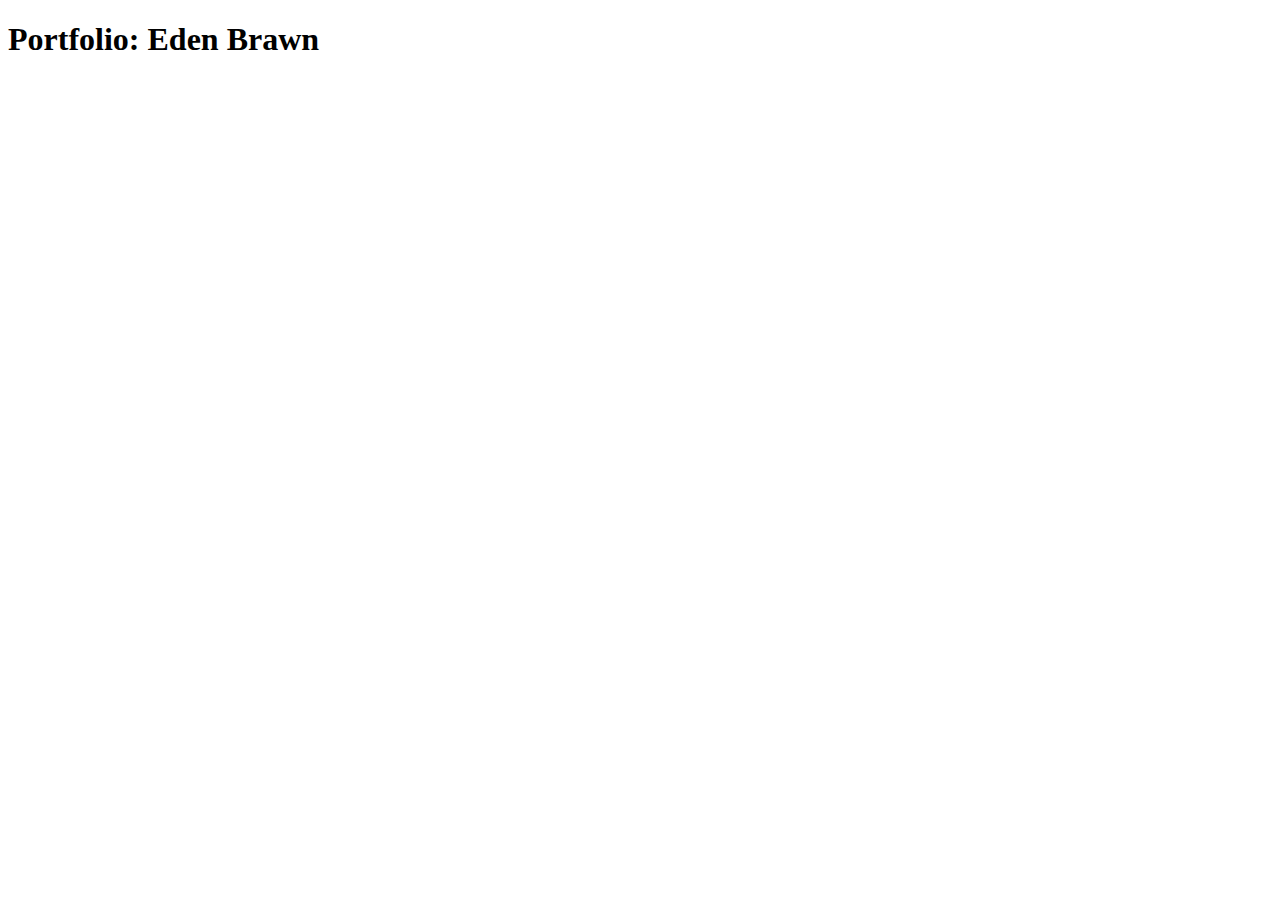
==== index1.html @ c50357f8 "commit9" ====
<!DOCTYPE html>
<html lang="en">
<head>
    <meta charset="UTF-8">
    <meta name="viewport" content="width=device-width, initial-scale=1.0">
    <meta http-equiv="X-UA-Compatible" content="ie=edge">
    <title>Portfolio</title>
</head>
<body>
    <h1>Portfolio: Eden Brawn</h1>
</body>
</html>
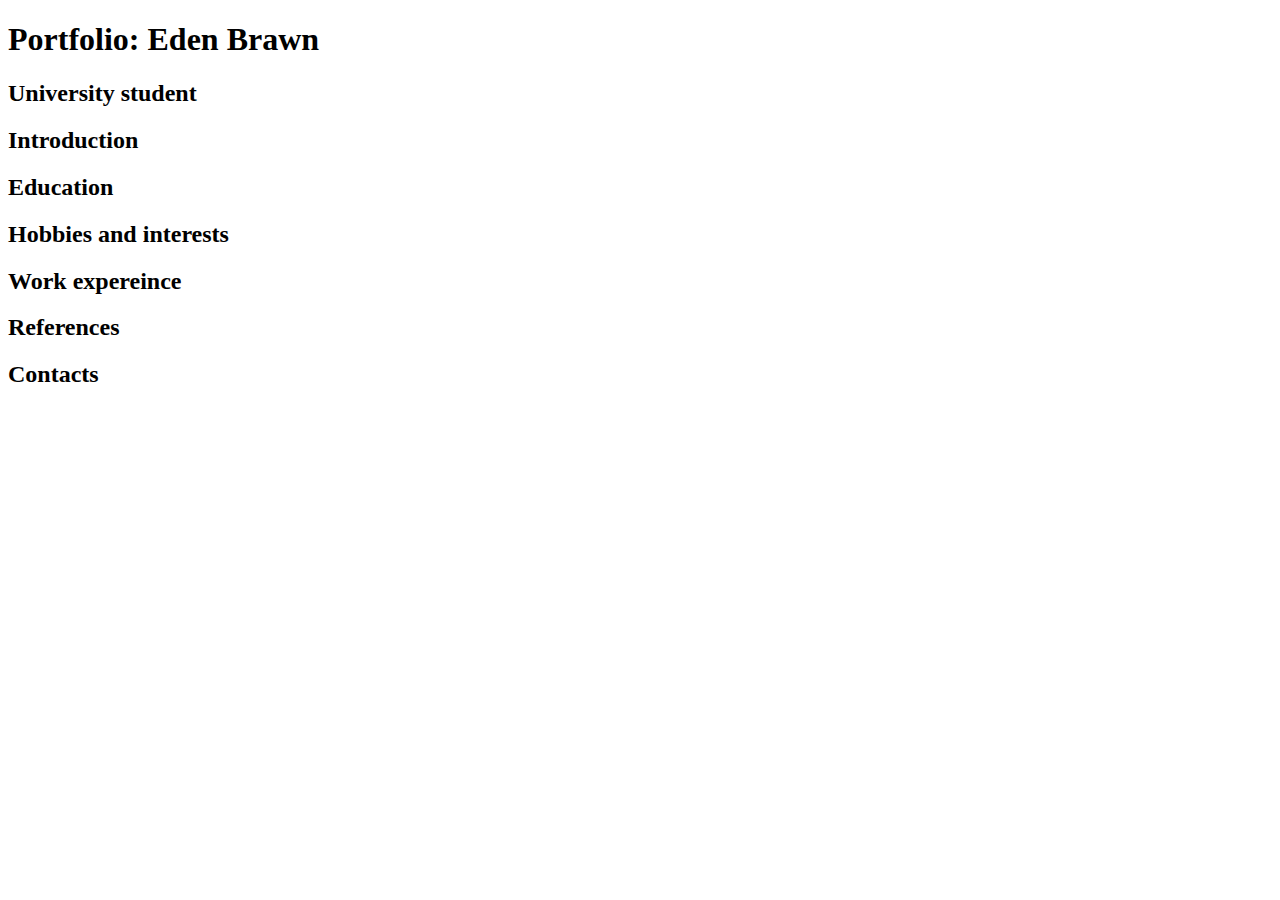
==== commit 045dfc03: "commit9" ====
--- a/index1.html
+++ b/index1.html
@@ -5,8 +5,23 @@
     <meta name="viewport" content="width=device-width, initial-scale=1.0">
     <meta http-equiv="X-UA-Compatible" content="ie=edge">
     <title>Portfolio</title>
+    <link rel="stylesheet" href="styles/style.css" >
 </head>
 <body>
+    <header>
     <h1>Portfolio: Eden Brawn</h1>
+    <h2>University student</h2>
+    </header>
+    <h2>Introduction</h2>
+
+    <h2>Education</h2>
+
+    <h2>Hobbies and interests</h2>
+
+    <h2>Work expereince</h2>
+
+    <h2>References</h2>
+
+    <h2>Contacts</h2>
 </body>
 </html>